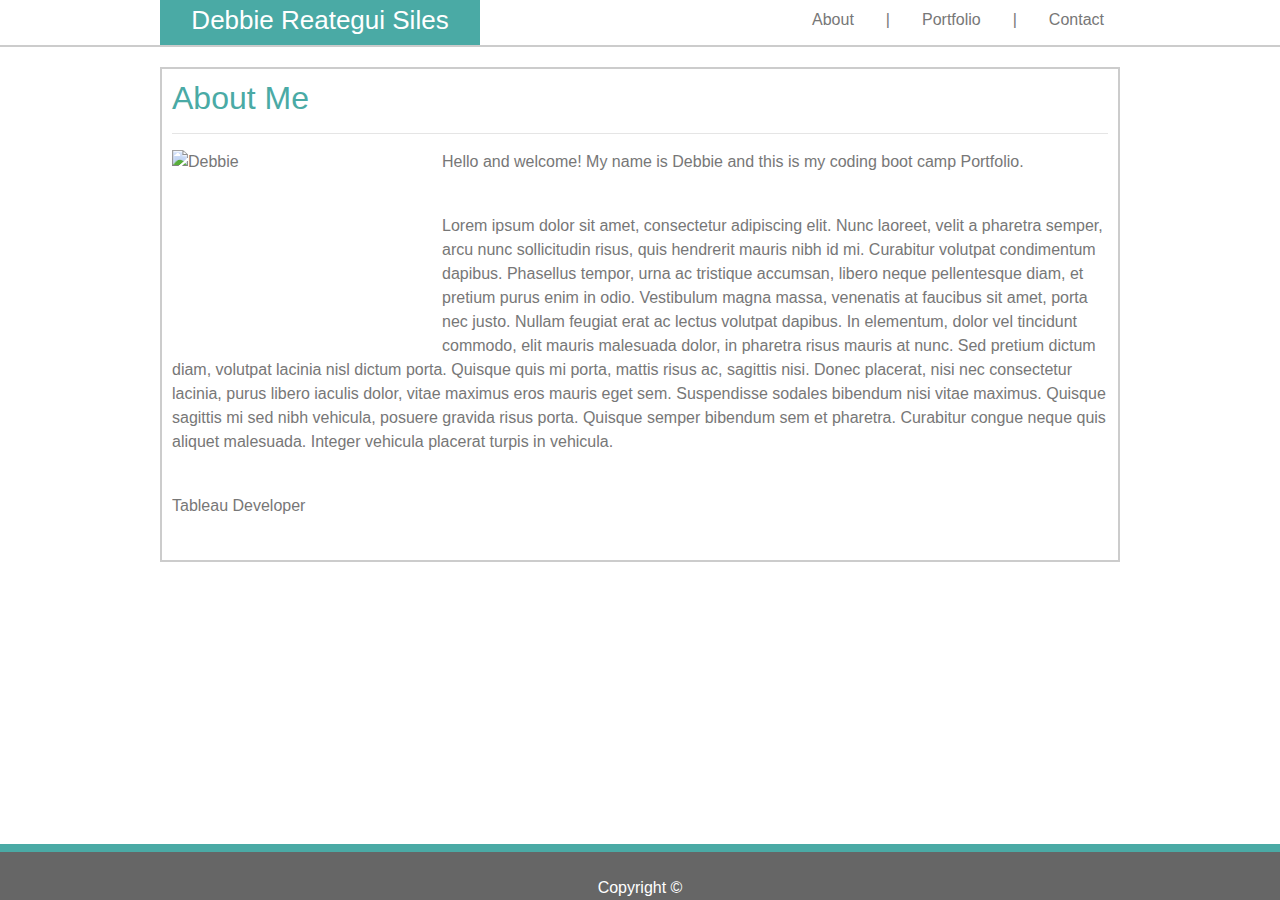
==== index.html @ e0a800e0 "Configured the porfolio boxes. Just need to add pictures. Started of contact page and added forms." ====
<!DOCTYPE html>
<html lang="en-us">

<head>
  <meta charset="UTF-8">
  <!-- tab name -->
  <title>Debbie</title>
  <link rel="stylesheet" href="assets/css/reset.css">
  <link rel="stylesheet" href="assets/css/normalize.css">
  <link rel="stylesheet" href="https://stackpath.bootstrapcdn.com/bootstrap/4.3.1/css/bootstrap.min.css" integrity="sha384-ggOyR0iXCbMQv3Xipma34MD+dH/1fQ784/j6cY/iJTQUOhcWr7x9JvoRxT2MZw1T" crossorigin="anonymous">
 <link rel="stylesheet" type="text/css" href="assets/css/style.css">

</head>

<!-- Header and Navigation for website -->
<body>
<header>
  
  <!-- <nav class="top-nav"> -->
    <!-- Image and text -->
    <div class="wrapper2">
      <div class="wrapper">
      <h1 id="name" class="clearfix">Debbie Reategui Siles</h1>
      <ul class="nav justify-content-end">
          
          <li class="nav-item">
            <a class="nav-link" href="index.html">About</a>
          </li>
          <li class="nav-link"><a >|</a></li>
          <li class="nav-item">
            <a class="nav-link" href="portfolio.html">Portfolio</a>
          </li>
          <li class="nav-link"><a >|</a></li>
          <li class="nav-item">
            <a class="nav-link" href="contact.html">Contact</a>
          </li>
         
        </ul>
    </div>
  </div>
</header>
<div class="main-bio">
    <h2>About Me</h2>
    <hr>
    <figure class="clearfix">
        <img class="me1" src="#" alt="Debbie" width="150px" height="150px">
    
    <p>Hello and welcome! My name is Debbie and this is my coding boot camp Portfolio.</p> 
    <br>
    <p>Lorem ipsum dolor sit amet, consectetur adipiscing elit. Nunc laoreet, velit a pharetra semper, arcu nunc sollicitudin risus, quis hendrerit mauris nibh id mi. Curabitur volutpat condimentum dapibus. Phasellus tempor, urna ac tristique accumsan, libero neque pellentesque diam, et pretium purus enim in odio. Vestibulum magna massa, venenatis at faucibus sit amet, porta nec justo. Nullam feugiat erat ac lectus volutpat dapibus. In elementum, dolor vel tincidunt commodo, elit mauris malesuada dolor, in pharetra risus mauris at nunc. Sed pretium dictum diam, volutpat lacinia nisl dictum porta. Quisque quis mi porta, mattis risus ac, sagittis nisi. Donec placerat, nisi nec consectetur lacinia, purus libero iaculis dolor, vitae maximus eros mauris eget sem. Suspendisse sodales bibendum nisi vitae maximus. Quisque sagittis mi sed nibh vehicula, posuere gravida risus porta. Quisque semper bibendum sem et pharetra. Curabitur congue neque quis aliquet malesuada. Integer vehicula placerat turpis in vehicula.</p>
    <br>
    <p>Tableau Developer</p>
  </figure>
  </div>
<footer><br>Copyright ©</footer>
</body>

</html>
---- assets/css/style.css ----
body {
  background-image: url("/Users/debbie/Documents/HW1/assets/images/wood_pattern_@2X.png");
  /* background-color: purple; */
 }


#name{

    width: 320px;
    height: 45px;
    text-align: center;
    color: white;
    background: #4aaaa5;
    float: left;
    font-size: 26px;
    margin-left: auto;
    margin-right: 30px;
    padding-top: 5px;
}


a:link {
    color: #777777;
  }
.wrapper{
  width: 960px;
  margin: auto;
  height: 45px;
  background-color: #ffffff;
  
  
}
.wrapper2 {
  background-color: #ffffff;
  height: 47px;
  border-bottom: 2px #cccccc solid;  
}
.nav-link {
  color: #777777;
}
.main-bio {
    width: 960px;
    border: 2px solid #cccccc;
    padding: 10px;
   overflow: auto;
   background: #ffffff;
   color: #777777;
   margin-right: auto;
   margin-left: auto;
   margin-top: 20px;
   margin-bottom: 150px;
} 

h2 {
  color: #4aaaa5;
}


.clearfix {
  overflow: auto;
}

.me1{   
  float: left;
}

footer{
    position: fixed;
   left: 0;
   bottom: 0;
   width: 100%;
   background-color: #666666;
   color: white;
   text-align: center;
   margin: auto;
   border-top: 8px solid #4aaaa5;
}

/* portfolio styling */
.card{
height: 200px;
width: 270px; 
border-bottom: 2px #cccccc solid;
}

.card-body{
  height: 30px;
position: relative; 

}
img{
  height: 200px;
  width: 270px;
}
.img-caption{
  height: 40px;
  width: 268px;
  background-color: #4aaaa5;
  position: absolute;
  margin-top: 150px;
  text-align: center;
  padding-top: 10px;
}

input[type=text], select {
  width: 100%;
  padding: 12px 20px;
  margin: 8px 0;
  display: inline-block;
  border: 1px solid #ccc;
  border-radius: 4px;
  box-sizing: border-box;
}

input[type=submit] {
  width: 100%;
  background-color: #4CAF50;
  color: white;
  padding: 14px 20px;
  margin: 8px 0;
  border: none;
  border-radius: 4px;
  cursor: pointer;
}

input[type=submit]:hover {
  background-color: #45a049;
}
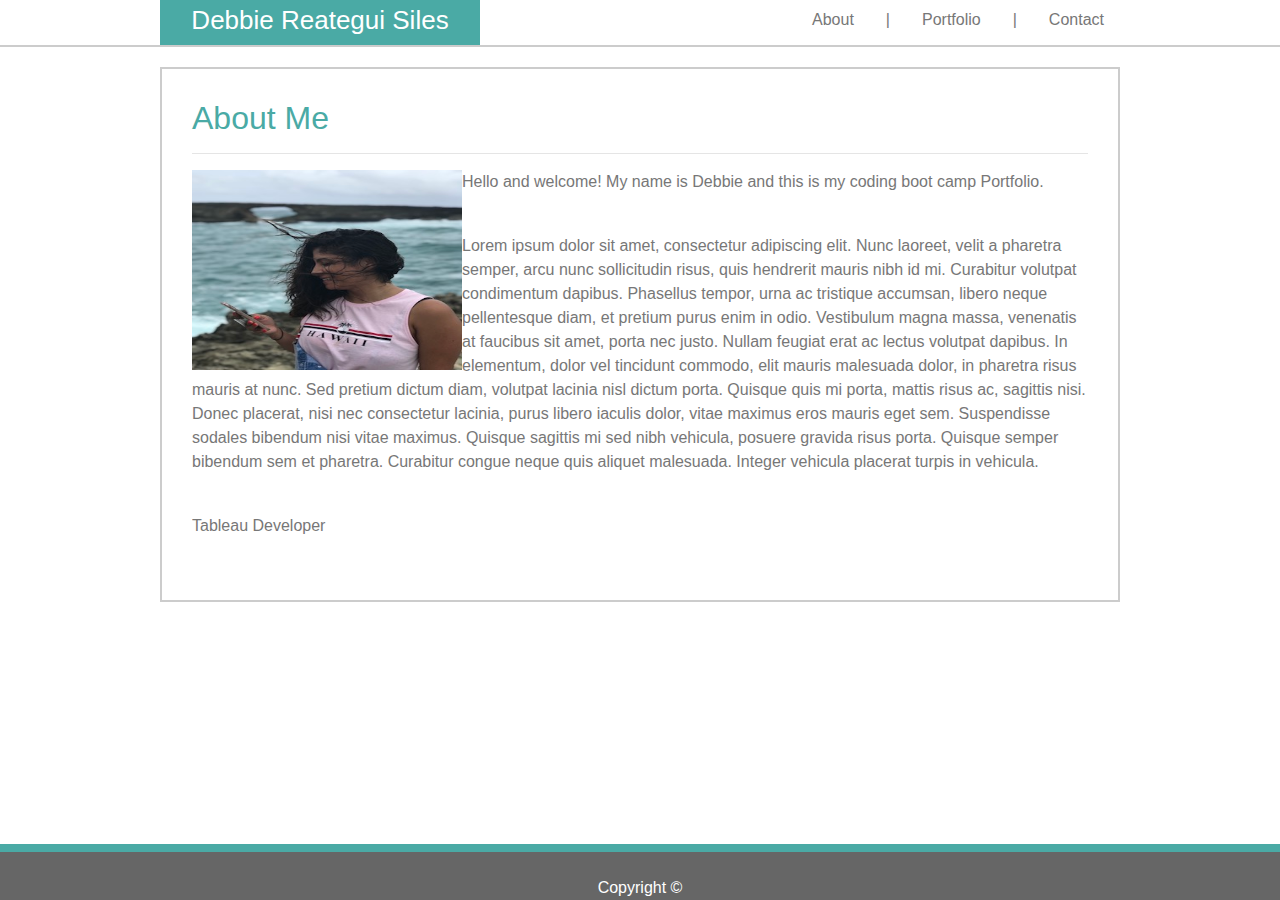
==== commit 81c1d5b2: "Updated contact page and added picture to about me page." ====
--- a/index.html
+++ b/index.html
@@ -43,7 +43,7 @@
     <h2>About Me</h2>
     <hr>
     <figure class="clearfix">
-        <img class="me1" src="#" alt="Debbie" width="150px" height="150px">
+        <img class="me1" src="assets/images/me.jpeg" alt="Debbie">
     
     <p>Hello and welcome! My name is Debbie and this is my coding boot camp Portfolio.</p> 
     <br>
--- a/assets/css/style.css
+++ b/assets/css/style.css
@@ -1,5 +1,5 @@
 body {
-  background-image: url("/Users/debbie/Documents/HW1/assets/images/wood_pattern_@2X.png");
+  background-image: url("assets/images/wood_pattern_@2X.png");
   /* background-color: purple; */
  }
 
@@ -41,7 +41,7 @@
 .main-bio {
     width: 960px;
     border: 2px solid #cccccc;
-    padding: 10px;
+    padding: 30px;
    overflow: auto;
    background: #ffffff;
    color: #777777;
@@ -110,11 +110,13 @@
   border: 1px solid #ccc;
   border-radius: 4px;
   box-sizing: border-box;
+  resize: both;
 }
 
-input[type=submit] {
-  width: 100%;
-  background-color: #4CAF50;
+ button{
+  width: 150px;
+  align-content: left;
+  background-color: #4aaaa5;
   color: white;
   padding: 14px 20px;
   margin: 8px 0;
@@ -122,7 +124,7 @@
   border-radius: 4px;
   cursor: pointer;
 }
-
-input[type=submit]:hover {
-  background-color: #45a049;
+label
+{
+  margin-bottom: 0px;
 }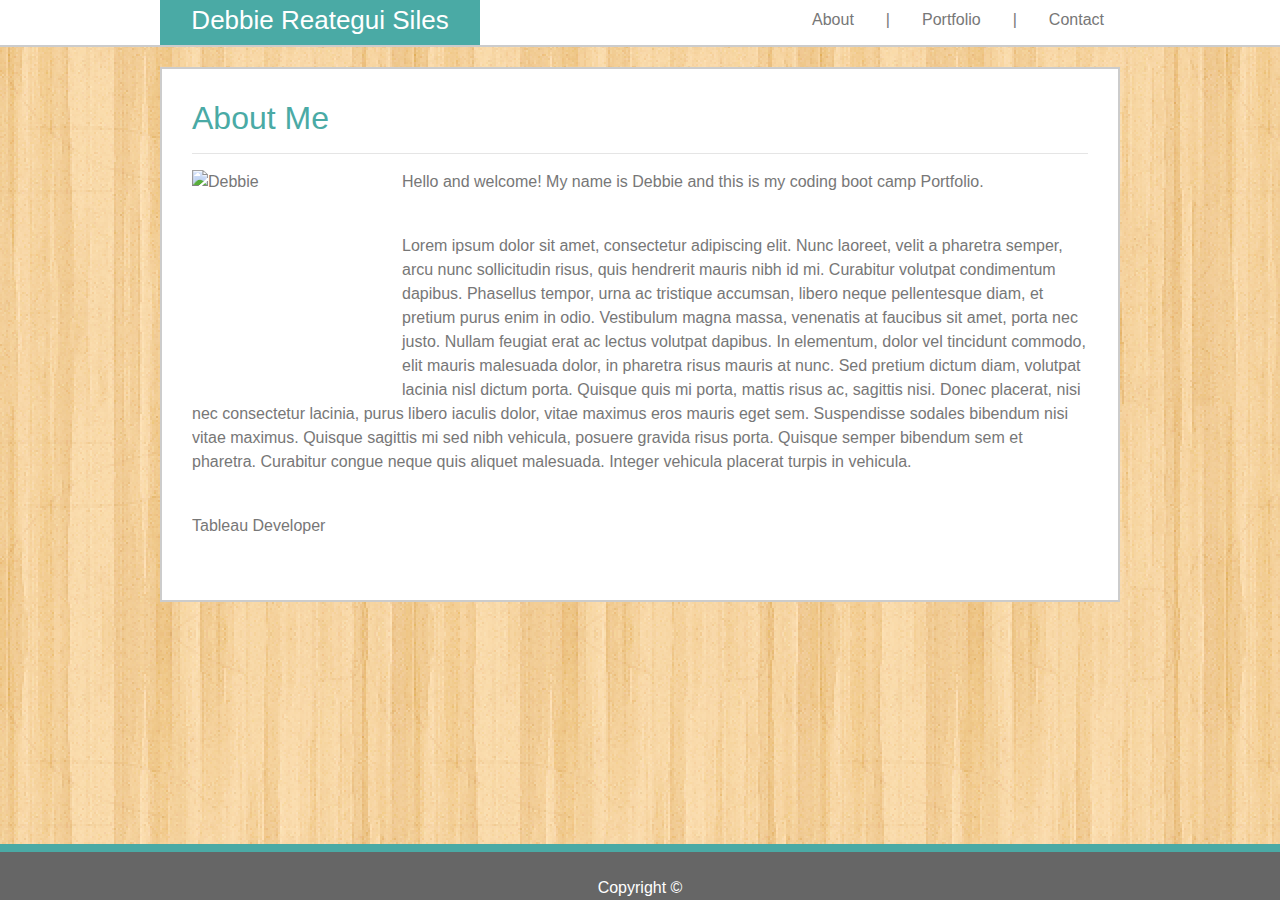
==== commit fa004681: "Added picture to profile" ====
--- a/index.html
+++ b/index.html
@@ -43,7 +43,7 @@
     <h2>About Me</h2>
     <hr>
     <figure class="clearfix">
-        <img class="me1" src="assets/images/me.jpeg" alt="Debbie">
+        <img id="me" class="me1" src="assets/images/me.jpg" alt="Debbie">
     
     <p>Hello and welcome! My name is Debbie and this is my coding boot camp Portfolio.</p> 
     <br>
--- a/assets/css/style.css
+++ b/assets/css/style.css
@@ -1,5 +1,5 @@
 body {
-  background-image: url("assets/images/wood_pattern_@2X.png");
+  background-image: url("../images/wood_pattern_@2X.png");
   /* background-color: purple; */
  }
 
@@ -62,19 +62,10 @@
 
 .me1{   
   float: left;
+  margin-right: 10px;
 }
 
-footer{
-    position: fixed;
-   left: 0;
-   bottom: 0;
-   width: 100%;
-   background-color: #666666;
-   color: white;
-   text-align: center;
-   margin: auto;
-   border-top: 8px solid #4aaaa5;
-}
+
 
 /* portfolio styling */
 .card{
@@ -91,6 +82,11 @@
 img{
   height: 200px;
   width: 270px;
+}
+
+.me1{
+  height: 220px;
+  width: 200px;
 }
 .img-caption{
   height: 40px;
@@ -127,4 +123,15 @@
 label
 {
   margin-bottom: 0px;
+}
+footer{
+    position: fixed;
+   left: 0;
+   bottom: 0;
+   width: 100%;
+   background-color: #666666;
+   color: white;
+   text-align: center;
+   margin: auto;
+   border-top: 8px solid #4aaaa5;
 }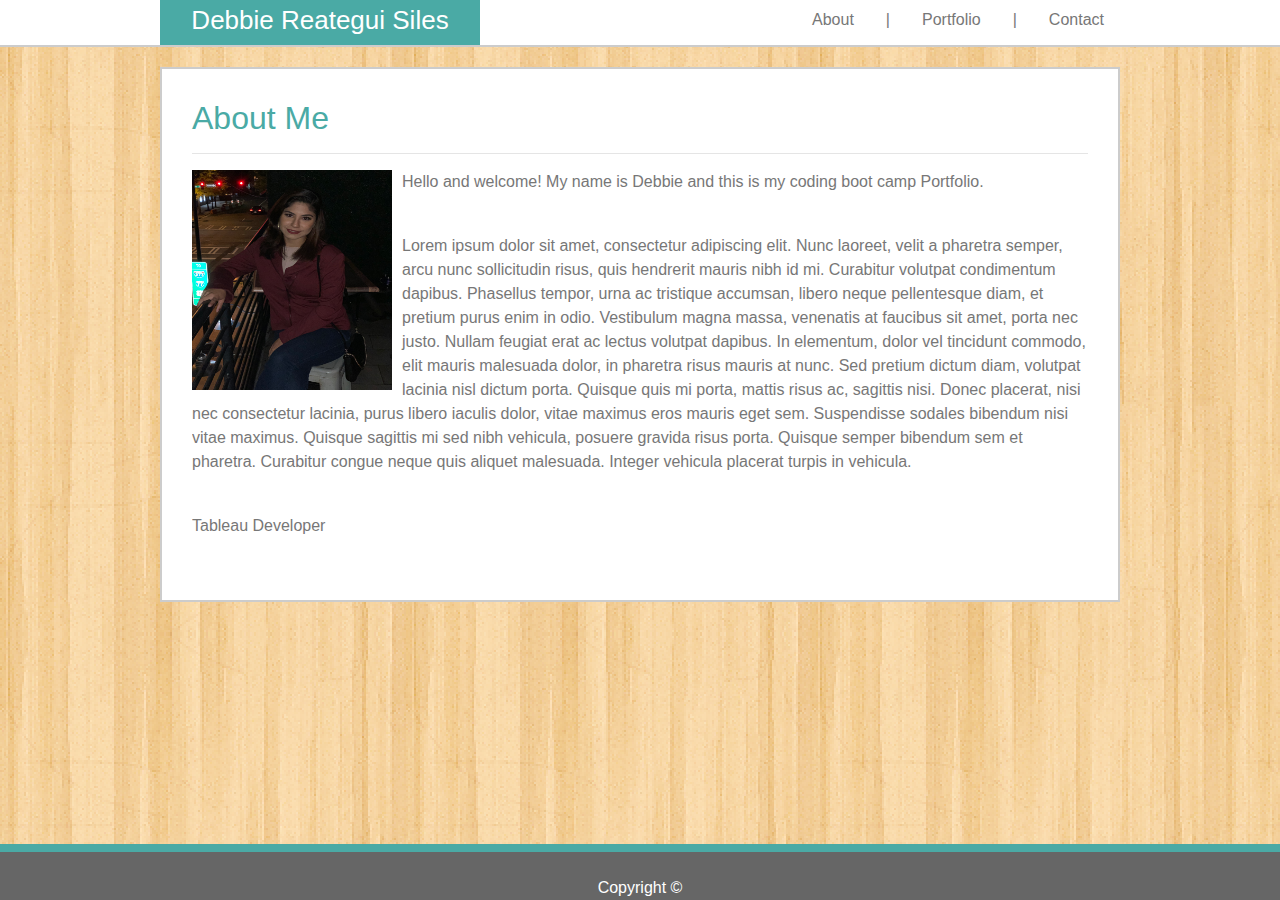
==== commit b26096fd: "Added picture to profile. first didnt work, try 4" ====
--- a/index.html
+++ b/index.html
@@ -43,7 +43,7 @@
     <h2>About Me</h2>
     <hr>
     <figure class="clearfix">
-        <img id="me" class="me1" src="assets/images/me.jpg" alt="Debbie">
+        <img id="me" class="me1" src="./assets/images/me.JPG" alt="Debbie">
     
     <p>Hello and welcome! My name is Debbie and this is my coding boot camp Portfolio.</p> 
     <br>
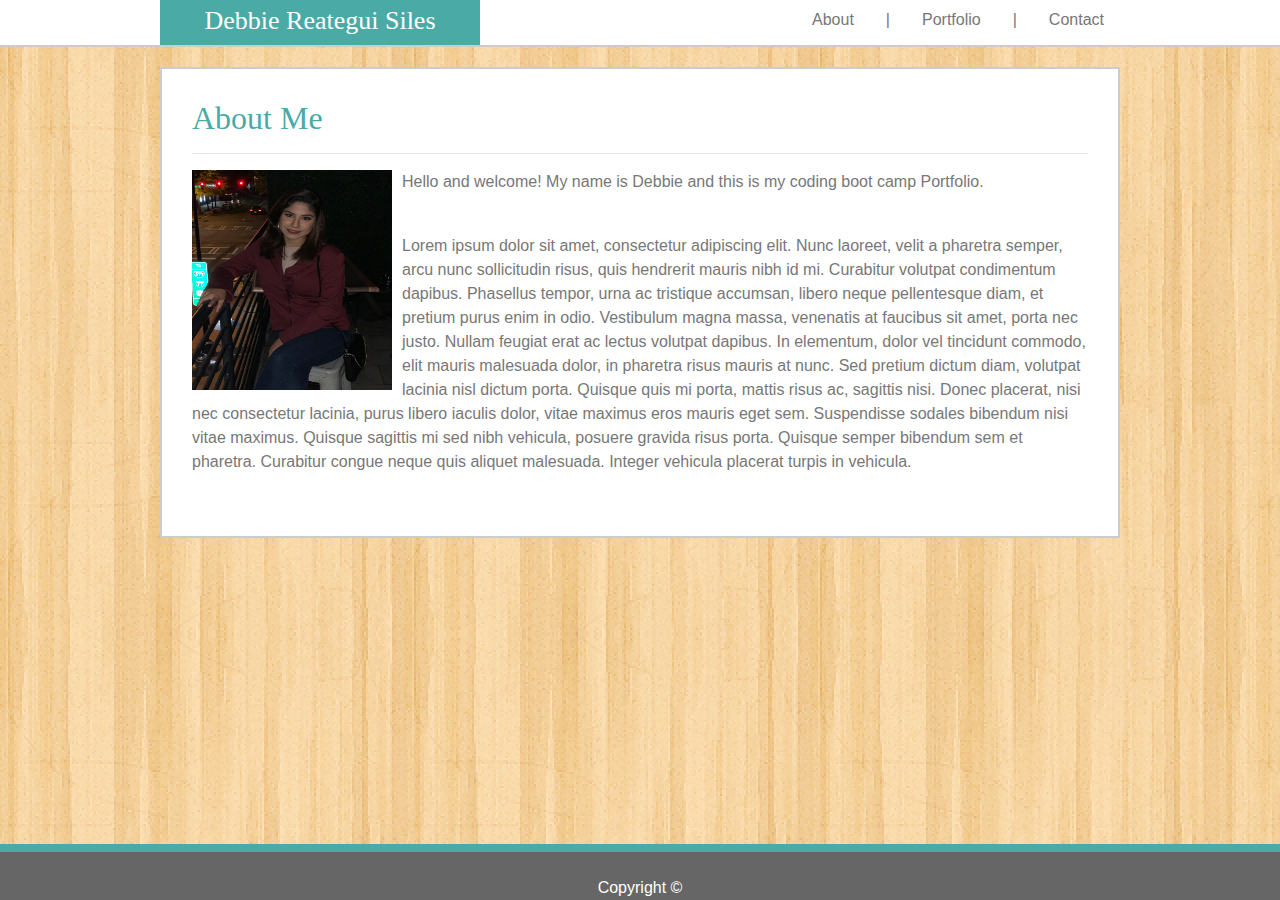
==== commit f7c42b56: "Added all pictures need. Just need to update the read.me file" ====
--- a/index.html
+++ b/index.html
@@ -7,52 +7,61 @@
   <title>Debbie</title>
   <link rel="stylesheet" href="assets/css/reset.css">
   <link rel="stylesheet" href="assets/css/normalize.css">
-  <link rel="stylesheet" href="https://stackpath.bootstrapcdn.com/bootstrap/4.3.1/css/bootstrap.min.css" integrity="sha384-ggOyR0iXCbMQv3Xipma34MD+dH/1fQ784/j6cY/iJTQUOhcWr7x9JvoRxT2MZw1T" crossorigin="anonymous">
- <link rel="stylesheet" type="text/css" href="assets/css/style.css">
+  <link rel="stylesheet" href="https://stackpath.bootstrapcdn.com/bootstrap/4.3.1/css/bootstrap.min.css"
+    integrity="sha384-ggOyR0iXCbMQv3Xipma34MD+dH/1fQ784/j6cY/iJTQUOhcWr7x9JvoRxT2MZw1T" crossorigin="anonymous">
+  <link rel="stylesheet" type="text/css" href="assets/css/style.css">
 
 </head>
 
 <!-- Header and Navigation for website -->
+
 <body>
-<header>
-  
-  <!-- <nav class="top-nav"> -->
+  <header>
+
+    <!-- <nav class="top-nav"> -->
     <!-- Image and text -->
     <div class="wrapper2">
       <div class="wrapper">
-      <h1 id="name" class="clearfix">Debbie Reategui Siles</h1>
-      <ul class="nav justify-content-end">
-          
+        <h1 id="name" class="clearfix">Debbie Reategui Siles</h1>
+        <ul class="nav justify-content-end">
+
           <li class="nav-item">
             <a class="nav-link" href="index.html">About</a>
           </li>
-          <li class="nav-link"><a >|</a></li>
+          <li class="nav-link"><a>|</a></li>
           <li class="nav-item">
             <a class="nav-link" href="portfolio.html">Portfolio</a>
           </li>
-          <li class="nav-link"><a >|</a></li>
+          <li class="nav-link"><a>|</a></li>
           <li class="nav-item">
             <a class="nav-link" href="contact.html">Contact</a>
           </li>
-         
+
         </ul>
+      </div>
     </div>
-  </div>
-</header>
-<div class="main-bio">
+  </header>
+  <div class="main-bio">
     <h2>About Me</h2>
     <hr>
     <figure class="clearfix">
-        <img id="me" class="me1" src="./assets/images/me.JPG" alt="Debbie">
-    
-    <p>Hello and welcome! My name is Debbie and this is my coding boot camp Portfolio.</p> 
-    <br>
-    <p>Lorem ipsum dolor sit amet, consectetur adipiscing elit. Nunc laoreet, velit a pharetra semper, arcu nunc sollicitudin risus, quis hendrerit mauris nibh id mi. Curabitur volutpat condimentum dapibus. Phasellus tempor, urna ac tristique accumsan, libero neque pellentesque diam, et pretium purus enim in odio. Vestibulum magna massa, venenatis at faucibus sit amet, porta nec justo. Nullam feugiat erat ac lectus volutpat dapibus. In elementum, dolor vel tincidunt commodo, elit mauris malesuada dolor, in pharetra risus mauris at nunc. Sed pretium dictum diam, volutpat lacinia nisl dictum porta. Quisque quis mi porta, mattis risus ac, sagittis nisi. Donec placerat, nisi nec consectetur lacinia, purus libero iaculis dolor, vitae maximus eros mauris eget sem. Suspendisse sodales bibendum nisi vitae maximus. Quisque sagittis mi sed nibh vehicula, posuere gravida risus porta. Quisque semper bibendum sem et pharetra. Curabitur congue neque quis aliquet malesuada. Integer vehicula placerat turpis in vehicula.</p>
-    <br>
-    <p>Tableau Developer</p>
-  </figure>
+      <img id="me" class="me1" src="./assets/images/me.JPG" alt="Debbie">
+
+      <p>Hello and welcome! My name is Debbie and this is my coding boot camp Portfolio.</p>
+      <br>
+      <p>Lorem ipsum dolor sit amet, consectetur adipiscing elit. Nunc laoreet, velit a pharetra semper, arcu nunc
+        sollicitudin risus, quis hendrerit mauris nibh id mi. Curabitur volutpat condimentum dapibus. Phasellus tempor,
+        urna ac tristique accumsan, libero neque pellentesque diam, et pretium purus enim in odio. Vestibulum magna
+        massa, venenatis at faucibus sit amet, porta nec justo. Nullam feugiat erat ac lectus volutpat dapibus. In
+        elementum, dolor vel tincidunt commodo, elit mauris malesuada dolor, in pharetra risus mauris at nunc. Sed
+        pretium dictum diam, volutpat lacinia nisl dictum porta. Quisque quis mi porta, mattis risus ac, sagittis nisi.
+        Donec placerat, nisi nec consectetur lacinia, purus libero iaculis dolor, vitae maximus eros mauris eget sem.
+        Suspendisse sodales bibendum nisi vitae maximus. Quisque sagittis mi sed nibh vehicula, posuere gravida risus
+        porta. Quisque semper bibendum sem et pharetra. Curabitur congue neque quis aliquet malesuada. Integer vehicula
+        placerat turpis in vehicula.</p>
+    </figure>
   </div>
-<footer><br>Copyright ©</footer>
+  <footer><br>Copyright ©</footer>
 </body>
 
-</html>
+</html>--- a/assets/css/style.css
+++ b/assets/css/style.css
@@ -3,6 +3,28 @@
   /* background-color: purple; */
  }
 
+ h1{
+  font-family: 'Georgia', Times, 'Times New Roman', serif;
+ }
+ h2{
+  font-family: 'Georgia', Times, 'Times New Roman', serif;
+ }
+ h3{
+  font-family: 'Georgia', Times, 'Times New Roman', serif;
+ }
+ h4{
+  font-family: 'Georgia', Times, 'Times New Roman', serif;
+ }
+ h5{
+  font-family: 'Georgia', Times, 'Times New Roman', serif;
+ }
+ h6{
+  font-family: 'Georgia', Times, 'Times New Roman', serif;
+ }
+
+ p {
+  font-family: 'Arial', 'Helvetica Neue', Helvetica, sans-serif;
+ }
 
 #name{
 
@@ -37,6 +59,7 @@
 }
 .nav-link {
   color: #777777;
+  /* font-family: 'Georgia', Times, 'Times New Roman', serif; */
 }
 .main-bio {
     width: 960px;
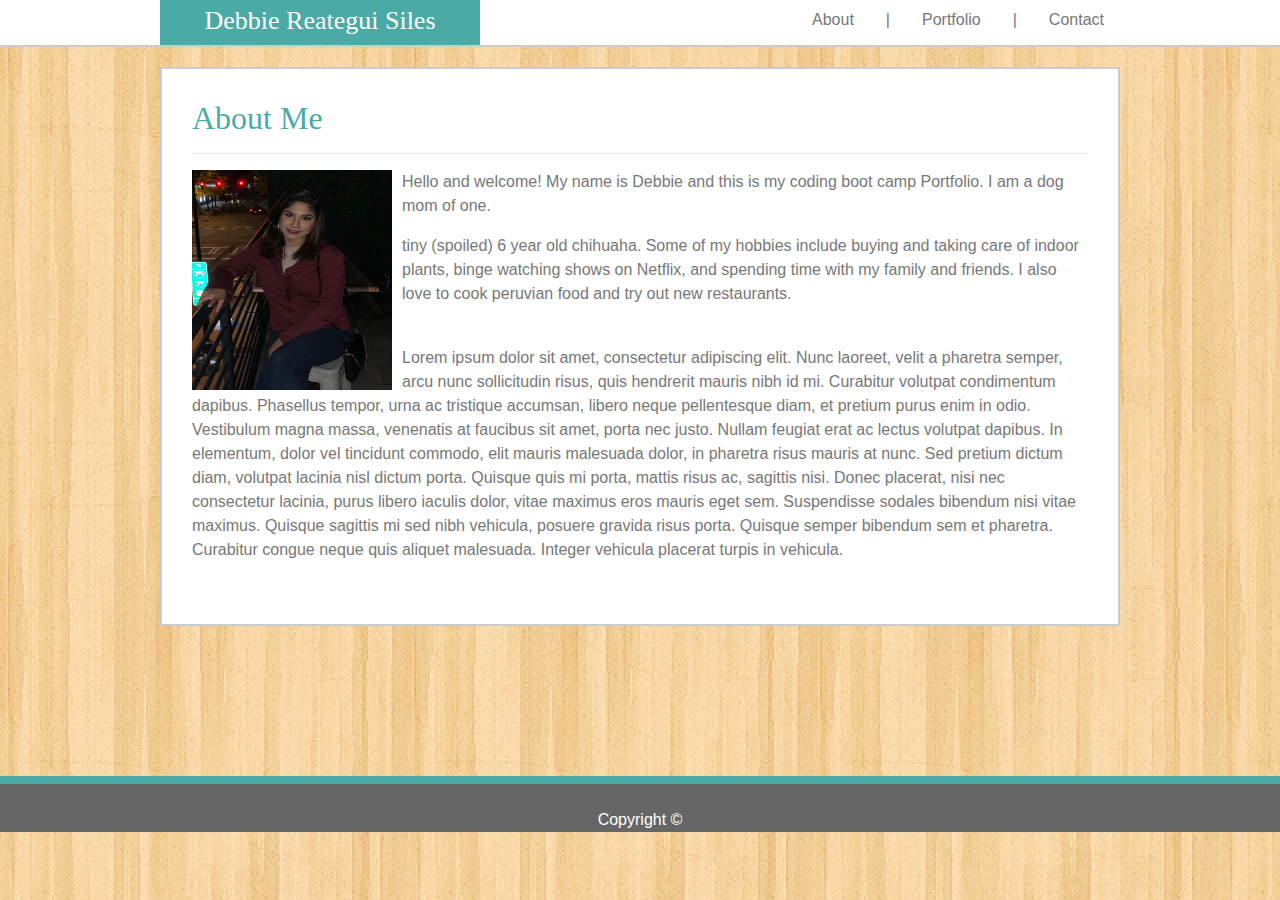
==== commit e26b6491: "updated the readme file" ====
--- a/index.html
+++ b/index.html
@@ -47,7 +47,9 @@
     <figure class="clearfix">
       <img id="me" class="me1" src="./assets/images/me.JPG" alt="Debbie">
 
-      <p>Hello and welcome! My name is Debbie and this is my coding boot camp Portfolio.</p>
+      <p>Hello and welcome! My name is Debbie and this is my coding boot camp Portfolio. I am a dog mom of one. </p>
+      
+      <p> tiny (spoiled) 6 year old chihuaha. Some of my hobbies include buying and taking care of indoor plants, binge watching shows on Netflix, and spending time with my family and friends. I also love to cook peruvian food and try out new restaurants.</p>
       <br>
       <p>Lorem ipsum dolor sit amet, consectetur adipiscing elit. Nunc laoreet, velit a pharetra semper, arcu nunc
         sollicitudin risus, quis hendrerit mauris nibh id mi. Curabitur volutpat condimentum dapibus. Phasellus tempor,
--- a/assets/css/style.css
+++ b/assets/css/style.css
@@ -148,7 +148,6 @@
   margin-bottom: 0px;
 }
 footer{
-    position: fixed;
    left: 0;
    bottom: 0;
    width: 100%;
@@ -157,4 +156,5 @@
    text-align: center;
    margin: auto;
    border-top: 8px solid #4aaaa5;
+   height: 10%;
 }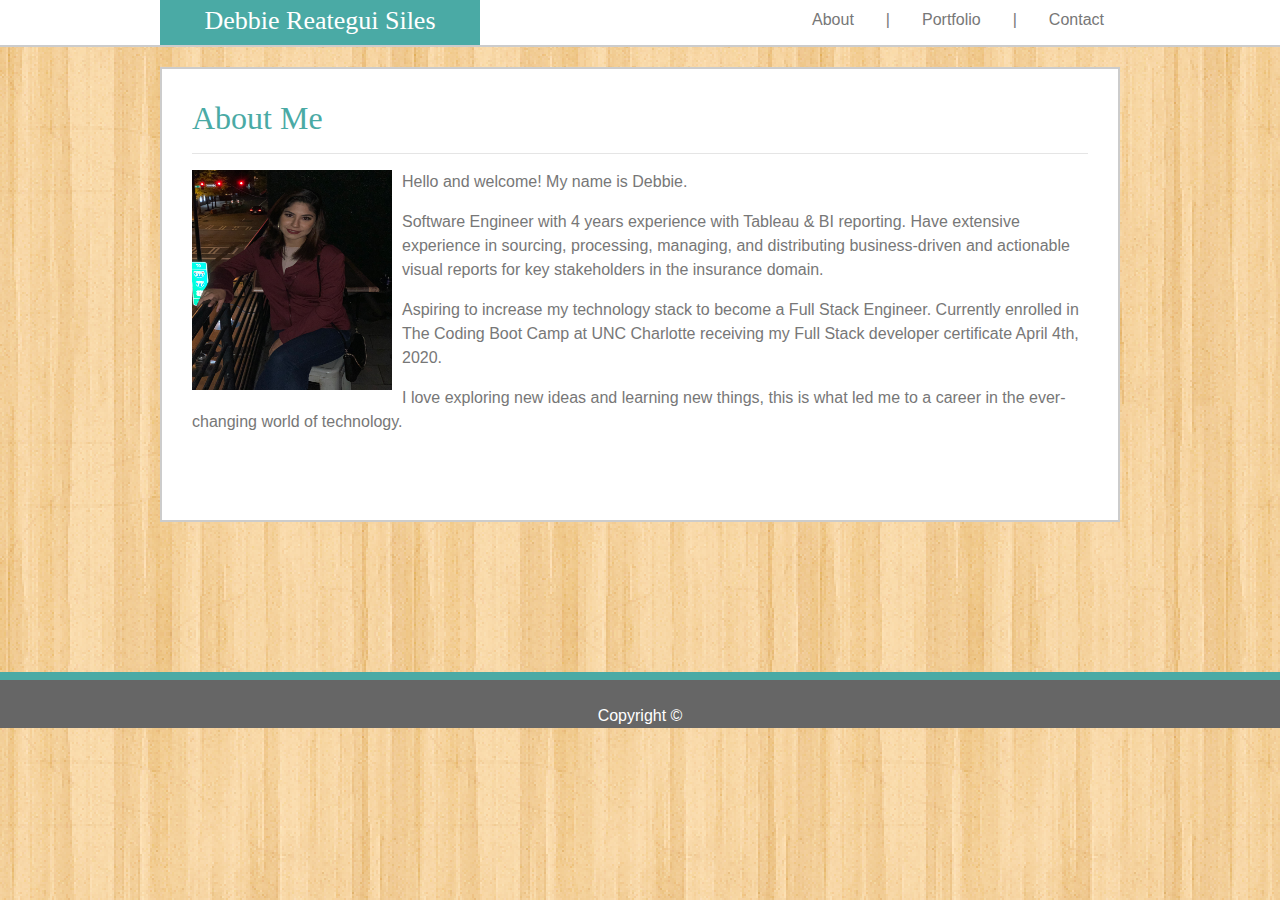
==== commit f7630657: "updated social media btns" ====
--- a/index.html
+++ b/index.html
@@ -47,20 +47,18 @@
     <figure class="clearfix">
       <img id="me" class="me1" src="./assets/images/me.JPG" alt="Debbie">
 
-      <p>Hello and welcome! My name is Debbie and this is my coding boot camp Portfolio. I am a dog mom of one. </p>
+      <p>Hello and welcome! My name is Debbie. </p>
       
-      <p> tiny (spoiled) 6 year old chihuaha. Some of my hobbies include buying and taking care of indoor plants, binge watching shows on Netflix, and spending time with my family and friends. I also love to cook peruvian food and try out new restaurants.</p>
-      <br>
-      <p>Lorem ipsum dolor sit amet, consectetur adipiscing elit. Nunc laoreet, velit a pharetra semper, arcu nunc
-        sollicitudin risus, quis hendrerit mauris nibh id mi. Curabitur volutpat condimentum dapibus. Phasellus tempor,
-        urna ac tristique accumsan, libero neque pellentesque diam, et pretium purus enim in odio. Vestibulum magna
-        massa, venenatis at faucibus sit amet, porta nec justo. Nullam feugiat erat ac lectus volutpat dapibus. In
-        elementum, dolor vel tincidunt commodo, elit mauris malesuada dolor, in pharetra risus mauris at nunc. Sed
-        pretium dictum diam, volutpat lacinia nisl dictum porta. Quisque quis mi porta, mattis risus ac, sagittis nisi.
-        Donec placerat, nisi nec consectetur lacinia, purus libero iaculis dolor, vitae maximus eros mauris eget sem.
-        Suspendisse sodales bibendum nisi vitae maximus. Quisque sagittis mi sed nibh vehicula, posuere gravida risus
-        porta. Quisque semper bibendum sem et pharetra. Curabitur congue neque quis aliquet malesuada. Integer vehicula
-        placerat turpis in vehicula.</p>
+      <p> Software Engineer with 4 years experience with Tableau & BI reporting. Have extensive experience in sourcing, processing, managing, and distributing business-driven and actionable visual reports for key stakeholders in the insurance domain.
+<br>
+      <p>  Aspiring to increase my technology stack to become a Full Stack Engineer. Currently enrolled in The Coding Boot Camp at UNC Charlotte receiving my Full Stack developer certificate April 4th, 2020.
+      </p>
+
+      <p>I love exploring new ideas and learning new things, this is what led me to a career in the ever-changing world of technology.
+        </p>
+        <br>
+      
+    </div>
     </figure>
   </div>
   <footer><br>Copyright ©</footer>
--- a/assets/css/style.css
+++ b/assets/css/style.css
@@ -106,7 +106,10 @@
   height: 200px;
   width: 270px;
 }
-
+#contactBtn{
+  height: 90%;
+  width: 40%;
+}
 .me1{
   height: 220px;
   width: 200px;
